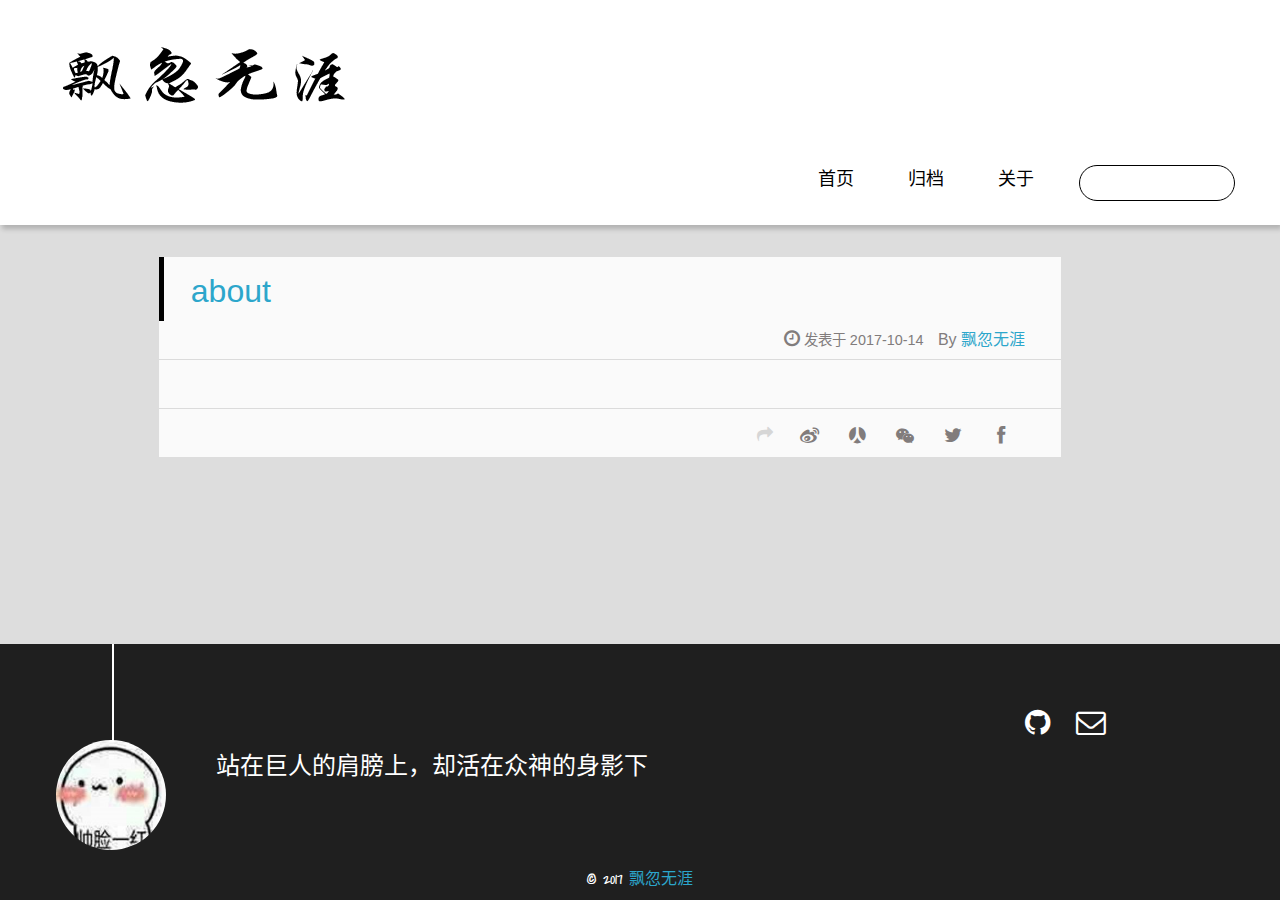
==== about/index.html @ 58c4c283 "Site updated: 2017-10-16 12:42:29" ====
<!DOCTYPE HTML>
<html lang="zh-CN">
<head>
  <meta charset="UTF-8">
  
    <title>about | 飘忽无涯</title>
    <meta name="viewport" content="width=device-width, initial-scale=1,user-scalable=no">
    
    <meta name="author" content="飘忽无涯">
    

    
    <meta property="og:type" content="website">
<meta property="og:title" content="about">
<meta property="og:url" content="http://yoursite.com/about/index.html">
<meta property="og:site_name" content="飘忽无涯">
<meta property="og:locale" content="zh-CN">
<meta property="og:updated_time" content="2017-10-15T15:30:48.104Z">
<meta name="twitter:card" content="summary">
<meta name="twitter:title" content="about">

    
    <link rel="alternative" href="/atom.xml" title="飘忽无涯" type="application/atom+xml">
    
    
    <link rel="icon" href="/img/favicon.ico">
    
    
    <link rel="apple-touch-icon" href="/img/jacman.jpg">
    <link rel="apple-touch-icon-precomposed" href="/img/jacman.jpg">
    
    <link rel="stylesheet" href="/css/style.css">
</head>

      <body>
        <header>
          
<div>
		
			<!-- <div id="imglogo">
				<a href="/"><img src="/img/logo.png" alt="飘忽无涯" title="飘忽无涯"/></a>
			</div> -->
			
			<div id="textlogo">
				<!-- <h1 class="site-name"><a href="/" title="飘忽无涯">飘忽无涯</a></h1> -->
				<a href="/"><img src="/img/logo.png" alt="飘忽无涯" title="飘忽无涯"/></a>
				<h2 class="blog-motto"></h2>
			</div>
			<div class="navbar"><a class="navbutton navmobile" href="#" title="菜单">
			</a></div>
			<nav class="animated">
				<ul>
					<ul>
					 
						<li><a href="/">首页</a></li>
					
						<li><a href="/archives">归档</a></li>
					
						<li><a href="/about">关于</a></li>
					
					<li>
 					
					<form class="search" action="//google.com/search" method="get" accept-charset="utf-8">
						<label>Search</label>
						<input type="search" id="search" name="q" autocomplete="off" maxlength="20" placeholder="搜索" />
						<input type="hidden" name="q" value="site:yoursite.com">
					</form>
					
					</li>
				</ul>
			</nav>
</div>
        </header>
        <div id="container">
          <div id="main" class="page" itemscope itemprop="blogPost">
  
	<article itemprop="articleBody">
		<header class="article-info clearfix">
  <h1 itemprop="name">
    
      <a href="/about/index.html" title="about" itemprop="url">about</a>
  </h1>
  <p class="article-author">By
       
		<a href="/about" title="飘忽无涯" target="_blank" itemprop="author">飘忽无涯</a>
		
  <p class="article-time">
    <time datetime="2017-10-14T06:10:35.000Z" itemprop="datePublished"> 发表于 2017-10-14</time>
    
  </p>
</header>
	<div class="article-content">
		
		
	</div>
		<footer class="article-footer clearfix">
<div class="article-catetags">


</div>



	<div class="article-share" id="share">
	
	  <div data-url="http://yoursite.com/about/index.html" data-title="about | 飘忽无涯" data-tsina="" class="share clearfix">
	  </div>
	
	</div>


</footer>


	</article>
	
	


</div> 
        </div>
        <footer><div id="footer" >
	
	<div class="line">
		<span></span>
		<div class="author"></div>
	</div>
	
	
	<section class="info">
		<p> 站在巨人的肩膀上，却活在众神的身影下 <br/>
			</p>
	</section>
	 
	<div class="social-font" class="clearfix">
		
		
		<a href="https://github.com/vorzon" target="_blank" class="icon-github" title="github"></a>
		
		
		
		
		
		
		
		
		
		<a href="mailto:phwy1937@163.com" target="_blank" class="icon-email" title="Email Me"></a>
		
	</div>
			
		

		<p class="copyright">
		 © 2017
		
		<a href="/about" target="_blank" title="飘忽无涯">飘忽无涯</a>
		

		</p>
</div>
</footer>
        <script src="/js/jquery-2.0.3.min.js"></script>
<script src="/js/jquery.imagesloaded.min.js"></script>
<script src="/js/gallery.js"></script>
<script src="/js/jquery.qrcode-0.12.0.min.js"></script>

<script type="text/javascript">
$(document).ready(function(){ 
  $('.navbar').click(function(){
    $('header nav').toggleClass('shownav');
  });
  var myWidth = 0;
  function getSize(){
    if( typeof( window.innerWidth ) == 'number' ) {
      myWidth = window.innerWidth;
    } else if( document.documentElement && document.documentElement.clientWidth) {
      myWidth = document.documentElement.clientWidth;
    };
  };
  var m = $('#main'),
      a = $('#asidepart'),
      c = $('.closeaside'),
      o = $('.openaside');
  c.click(function(){
    a.addClass('fadeOut').css('display', 'none');
    o.css('display', 'block').addClass('fadeIn');
    m.addClass('moveMain');
  });
  o.click(function(){
    o.css('display', 'none').removeClass('beforeFadeIn');
    a.css('display', 'block').removeClass('fadeOut').addClass('fadeIn');      
    m.removeClass('moveMain');
  });
  $(window).scroll(function(){
    o.css("top",Math.max(80,260-$(this).scrollTop()));
  });
  
  $(window).resize(function(){
    getSize(); 
    if (myWidth >= 1024) {
      $('header nav').removeClass('shownav');
    }else{
      m.removeClass('moveMain');
      a.css('display', 'block').removeClass('fadeOut');
      o.css('display', 'none');
        
    }
  });
});
</script>


<script type="text/javascript">
$(document).ready(function(){ 
  var $this = $('.share'),
      url = $this.attr('data-url'),
      encodedUrl = encodeURIComponent(url),
      title = $this.attr('data-title'),
      tsina = $this.attr('data-tsina'),
      description = $this.attr('description');
  var html = [
  '<div class="hoverqrcode clearfix"></div>',
  '<a class="overlay" id="qrcode"></a>',
  '<a href="https://www.facebook.com/sharer.php?u=' + encodedUrl + '" class="article-share-facebook" target="_blank" title="Facebook"></a>',
  '<a href="https://twitter.com/intent/tweet?url=' + encodedUrl + '" class="article-share-twitter" target="_blank" title="Twitter"></a>',
  '<a href="#qrcode" class="article-share-qrcode" title="微信"></a>',
  '<a href="http://widget.renren.com/dialog/share?resourceUrl=' + encodedUrl + '&srcUrl=' + encodedUrl + '&title=' + title +'" class="article-share-renren" target="_blank" title="人人"></a>',
  '<a href="http://service.weibo.com/share/share.php?title='+title+'&url='+encodedUrl +'&ralateUid='+ tsina +'&searchPic=true&style=number' +'" class="article-share-weibo" target="_blank" title="微博"></a>',
  '<span title="Share to"></span>'
  ].join('');
  $this.append(html);

  $('.hoverqrcode').hide();

  var myWidth = 0;
  function updatehoverqrcode(){
    if( typeof( window.innerWidth ) == 'number' ) {
      myWidth = window.innerWidth;
    } else if( document.documentElement && document.documentElement.clientWidth) {
      myWidth = document.documentElement.clientWidth;
    };
    var qrsize = myWidth > 1024 ? 200:100;
    var options = {render: 'image', size: qrsize, fill: '#2ca6cb', text: url, radius: 0.5, quiet: 1};
    var p = $('.article-share-qrcode').position();
    $('.hoverqrcode').empty().css('width', qrsize).css('height', qrsize)
                          .css('left', p.left-qrsize/2+20).css('top', p.top-qrsize-10)
                          .qrcode(options);
  };
  $(window).resize(function(){
    $('.hoverqrcode').hide();
  });
  $('.article-share-qrcode').click(function(){
    updatehoverqrcode();
    $('.hoverqrcode').toggle();
  });
  $('.article-share-qrcode').hover(function(){}, function(){
      $('.hoverqrcode').hide();
  });
});   
</script>









<link rel="stylesheet" href="/fancybox/jquery.fancybox.css" media="screen" type="text/css">
<script src="/fancybox/jquery.fancybox.pack.js"></script>
<script type="text/javascript">
$(document).ready(function(){ 
  $('.article-content').each(function(i){
    $(this).find('img').each(function(){
      if ($(this).parent().hasClass('fancybox')) return;
      var alt = this.alt;
      if (alt) $(this).after('<span class="caption">' + alt + '</span>');
      $(this).wrap('<a href="' + this.src + '" title="' + alt + '" class="fancybox"></a>');
    });
    $(this).find('.fancybox').each(function(){
      $(this).attr('rel', 'article' + i);
    });
  });
  if($.fancybox){
    $('.fancybox').fancybox();
  }
}); 
</script>



<!-- Analytics Begin -->

<script type="text/javascript">
(function(i,s,o,g,r,a,m){i['GoogleAnalyticsObject']=r;i[r]=i[r]||function(){
  (i[r].q=i[r].q||[]).push(arguments)},i[r].l=1*new Date();a=s.createElement(o),
  m=s.getElementsByTagName(o)[0];a.async=1;a.src=g;m.parentNode.insertBefore(a,m)
})(window,document,'script','//www.google-analytics.com/analytics.js','ga');
ga('create', 'UA-102355731-2', 'vorzon.github.io'); 
ga('send', 'pageview');
</script>



<script>
var _hmt = _hmt || [];
(function() {
  var hm = document.createElement("script");
  hm.src = "//hm.baidu.com/hm.js?";
  var s = document.getElementsByTagName("script")[0]; 
  s.parentNode.insertBefore(hm, s);
})();
</script>



<!-- Analytics End -->

<!-- Totop Begin -->

	<div id="totop">
	<a title="返回顶部"><img src="/img/scrollup.png"/></a>
	</div>
	<script src="/js/totop.js"></script>

<!-- Totop End -->

<!-- MathJax Begin -->
<!-- mathjax config similar to math.stackexchange -->


<!-- MathJax End -->

<!-- Tiny_search Begin -->

<!-- Tiny_search End -->

      </body>
     </html>
---- css/style.css ----
html,
body,
div,
span,
applet,
object,
iframe,
h1,
h2,
h3,
h4,
h5,
h6,
p,
blockquote,
pre,
a,
abbr,
acronym,
address,
big,
cite,
code,
del,
dfn,
em,
img,
ins,
kbd,
q,
s,
samp,
small,
strike,
strong,
sub,
sup,
tt,
var,
dl,
dt,
dd,
ol,
ul,
li,
fieldset,
form,
label,
legend,
table,
caption,
tbody,
tfoot,
thead,
tr,
th,
td {
  margin: 0;
  padding: 0;
  border: 0;
  outline: 0;
  font-weight: inherit;
  font-style: inherit;
  font-family: inherit;
  font-size: 100%;
  vertical-align: baseline;
}
body {
  line-height: 1;
  color: #000;
  background: #fff;
}
ol,
ul {
  list-style: none;
}
table {
  border-collapse: separate;
  border-spacing: 0;
  vertical-align: middle;
}
caption,
th,
td {
  text-align: left;
  font-weight: normal;
  vertical-align: middle;
}
a img {
  border: none;
}
/* custom Font*/
@font-face {
  font-family: "covered_by_your_graceregular";
  font-weight: normal;
  font-style: normal;
  src: url("../font/coveredbyyourgrace-webfont.eot");
  src: url("../font/coveredbyyourgrace-webfont.eot?#iefix") format('embedded-opentype'), url("../font/coveredbyyourgrace-webfont.svg#covered_by_your_graceregular") format('svg'), url("../font/coveredbyyourgrace-webfont.woff") format('woff'), url("../font/coveredbyyourgrace-webfont.ttf") format('truetype');
}
/* icon Font */
@font-face {
  font-family: "FontAwesome";
  font-style: normal;
  font-weight: normal;
  src: url("../font/fontawesome-webfont.eot?v=#4.0.3");
  src: url("../font/fontawesome-webfont.eot?#iefix&v=#4.0.3") format("embedded-opentype"), url("../font/fontawesome-webfont.woff?v=#4.0.3") format("woff"), url("../font/fontawesome-webfont.ttf?v=#4.0.3") format("truetype"), url("../font/fontawesome-webfont.svg#fontawesomeregular?v=#4.0.3") format("svg");
}
@font-face {
  font-family: "fontdiao";
  font-weight: normal;
  font-style: normal;
  src: url("../font/fontdiao.eot");
  src: url("../font/fontdiao.eot?#iefix") format('embedded-opentype'), url("../font/fontdiao.svg#fontdiao") format('svg'), url("../font/fontdiao.woff") format('woff'), url("../font/fontdiao.ttf") format('truetype');
}
/* Public style */
* {
  -webkit-margin-before: 0;
  -webkit-margin-after: 0;
}
body {
  background: #ddd;
  font-family: "Helvetica Neue", "Helvetica", "Microsoft YaHei", "WenQuanYi Micro Hei", Arial, sans-serif;
  font-size: 100%;
  color: #817c7c;
  line-height: 1.5;
  min-height: 100vh;
  display: -webkit-flex;
  display: -webkit-box;
  display: -moz-box;
  display: -webkit-flex;
  display: -ms-flexbox;
  display: box;
  display: flex;
  -webkit-flex-direction: column;
  -webkit-box-orient: vertical;
  -moz-box-orient: vertical;
  -o-box-orient: vertical;
  -webkit-flex-direction: column;
  -ms-flex-direction: column;
  flex-direction: column;
}
iframe {
  margin-top: 10px;
}
small {
  font-size: 80%;
}
sub,
sup {
  font-size: 75%;
  line-height: 0;
  position: relative;
  vertical-align: baseline;
}
sup {
  top: -0.5em;
  padding-left: 0.3em;
}
sub {
  bottom: -0.25em;
}
a {
  text-decoration: none;
  color: #817c7c;
}
a:hover,
a:focus {
  outline: 0;
  text-decoration: none;
  -webkit-transition: color 0.25s, background 0.5s;
  -moz-transition: color 0.25s, background 0.5s;
  -o-transition: color 0.25s, background 0.5s;
  -ms-transition: color 0.25s, background 0.5s;
  transition: color 0.25s, background 0.5s;
}
a:hover:before {
  -webkit-transition: color 0.25s, background 0.5s;
  -moz-transition: color 0.25s, background 0.5s;
  -o-transition: color 0.25s, background 0.5s;
  -ms-transition: color 0.25s, background 0.5s;
  transition: color 0.25s, background 0.5s;
}
input:focus {
  outline: none;
}
input,
button {
  margin: 0;
  padding: 0;
}
input::-moz-focus-inner,
button::-moz-focus-inner {
  border: 0;
  padding: 0;
}
h1 {
  font-size: 1.5em;
}
.fa {
  display: inline-block;
  font-family: FontAwesome;
  font-style: normal;
  font-weight: normal;
  line-height: 1;
  -webkit-font-smoothing: antialiased;
  -moz-osx-font-smoothing: grayscale;
}
.clearfix {
  zoom: 1;
}
.clearfix:before,
.clearfix:after {
  content: "";
  display: table;
}
.clearfix:after {
  clear: both;
}
::-webkit-input-placeholder {
  color: #fff;
  padding: 2px 0 0 4px;
}
::-moz-placeholder {
  color: #fff;
  padding: 2px 0 0 4px;
}
:-ms-input-placeholder {
  color: #fff;
  padding: 2px 0 0 4px;
}
::-webkit-input-placeholder::before {
  font-family: "FontAwesome";
  -webkit-font-smoothing: antialiased;
  -moz-osx-font-smoothing: grayscale;
  content: "\f002";
  padding-right: 4px;
}
::-moz-placeholder:before {
  font-family: "FontAwesome";
  -webkit-font-smoothing: antialiased;
  -moz-osx-font-smoothing: grayscale;
  content: "\f002";
  padding-right: 4px;
}
:-ms-input-placeholder::before {
  font-family: "FontAwesome";
  -webkit-font-smoothing: antialiased;
  -moz-osx-font-smoothing: grayscale;
  content: "\f002";
  padding-right: 4px;
}
input[type="search"]::-webkit-search-cancel-button,
input[type="search"]::-webkit-search-decoration {
  -webkit-appearance: none;
}
::-webkit-search-cancel-button:after {
  font-family: "FontAwesome";
  -webkit-font-smoothing: antialiased;
  -moz-osx-font-smoothing: grayscale;
  content: '\f00d';
  color: #fff;
  padding-right: 4px;
}
/* css3 animate */
.animated {
  -webkit-animation-fill-mode: both;
  -moz-animation-fill-mode: both;
  -o-animation-fill-mode: both;
  -ms-animation-fill-mode: both;
  animation-fill-mode: both;
  -webkit-animation-duration: 1s;
  -moz-animation-duration: 1s;
  -o-animation-duration: 1s;
  -ms-animation-duration: 1s;
  animation-duration: 1s;
}
@-webkit-keyframes fadeIn {
  0% {
    opacity: 0;
    -ms-filter: "progid:DXImageTransform.Microsoft.Alpha(Opacity=0)";
    filter: alpha(opacity=0);
  }
  100% {
    opacity: 1;
    -ms-filter: none;
    filter: none;
  }
}
.fadeIn {
  -webkit-animation-name: fadeIn;
  -moz-animation-name: fadeIn;
  -o-animation-name: fadeIn;
  -ms-animation-name: fadeIn;
  animation-name: fadeIn;
}
.fadeOut {
  -webkit-animation-name: fadeOut;
  -moz-animation-name: fadeOut;
  -o-animation-name: fadeOut;
  -ms-animation-name: fadeOut;
  animation-name: fadeOut;
}
@-moz-keyframes fadeInDown {
  0% {
    opacity: 0;
    -ms-filter: "progid:DXImageTransform.Microsoft.Alpha(Opacity=0)";
    filter: alpha(opacity=0);
    -webkit-transform: translateY(-20px);
    -moz-transform: translateY(-20px);
    -o-transform: translateY(-20px);
    -ms-transform: translateY(-20px);
    transform: translateY(-20px);
  }
  100% {
    opacity: 1;
    -ms-filter: none;
    filter: none;
    -webkit-transform: translateY(0);
    -moz-transform: translateY(0);
    -o-transform: translateY(0);
    -ms-transform: translateY(0);
    transform: translateY(0);
  }
}
@-webkit-keyframes fadeInDown {
  0% {
    opacity: 0;
    -ms-filter: "progid:DXImageTransform.Microsoft.Alpha(Opacity=0)";
    filter: alpha(opacity=0);
    -webkit-transform: translateY(-20px);
    -moz-transform: translateY(-20px);
    -o-transform: translateY(-20px);
    -ms-transform: translateY(-20px);
    transform: translateY(-20px);
  }
  100% {
    opacity: 1;
    -ms-filter: none;
    filter: none;
    -webkit-transform: translateY(0);
    -moz-transform: translateY(0);
    -o-transform: translateY(0);
    -ms-transform: translateY(0);
    transform: translateY(0);
  }
}
@-o-keyframes fadeInDown {
  0% {
    opacity: 0;
    -ms-filter: "progid:DXImageTransform.Microsoft.Alpha(Opacity=0)";
    filter: alpha(opacity=0);
    -webkit-transform: translateY(-20px);
    -moz-transform: translateY(-20px);
    -o-transform: translateY(-20px);
    -ms-transform: translateY(-20px);
    transform: translateY(-20px);
  }
  100% {
    opacity: 1;
    -ms-filter: none;
    filter: none;
    -webkit-transform: translateY(0);
    -moz-transform: translateY(0);
    -o-transform: translateY(0);
    -ms-transform: translateY(0);
    transform: translateY(0);
  }
}
@keyframes fadeInDown {
  0% {
    opacity: 0;
    -ms-filter: "progid:DXImageTransform.Microsoft.Alpha(Opacity=0)";
    filter: alpha(opacity=0);
    -webkit-transform: translateY(-20px);
    -moz-transform: translateY(-20px);
    -o-transform: translateY(-20px);
    -ms-transform: translateY(-20px);
    transform: translateY(-20px);
  }
  100% {
    opacity: 1;
    -ms-filter: none;
    filter: none;
    -webkit-transform: translateY(0);
    -moz-transform: translateY(0);
    -o-transform: translateY(0);
    -ms-transform: translateY(0);
    transform: translateY(0);
  }
}
body >header {
  width: 100%;
  -webkit-box-shadow: 2px 4px 5px rgba(3,3,3,0.2);
  box-shadow: 2px 4px 5px rgba(3,3,3,0.2);
  background: url("../") center #fff;
  color: #000;
  padding: 1em 0 0.8em;
}
@media only screen and (min-width: 1024px) {
  body >header {
    padding: 1.8em 0 1.5em;
  }
}
body >header >div {
  width: 95%;
  margin: 0 auto;
  position: relative;
  overflow: hidden;
}
@media only screen and (min-width: 1024px) {
  body >header >div {
    width: 93%;
  }
}
body >header a {
  display: block;
  color: #000;
}
#imglogo {
  float: left;
  width: 4em;
  height: 4em;
}
@media only screen and (min-width: 768px) {
  #imglogo {
    width: 5em;
  }
}
@media only screen and (min-width: 1024px) {
  #imglogo {
    width: 5.5em;
  }
}
#imglogo img {
  width: 17em;
}
@media only screen and (min-width: 768px) {
  #imglogo img {
    width: 18em;
  }
}
@media only screen and (min-width: 1024px) {
  #imglogo img {
    width: 18.5em;
  }
}
#textlogo {
  float: left;
  width: 75%;
  margin-left: 0.5em;
}
#textlogo h1.site-name {
  width: 86%;
  font-family: "covered_by_your_graceregular";
  font-size: 200%;
  line-height: 1.5;
  -webkit-font-smoothing: antialiased;
  -moz-osx-font-smoothing: grayscale;
}
@media only screen and (min-width: 768px) {
  #textlogo h1.site-name {
    font-size: 240%;
  }
}
@media only screen and (min-width: 1024px) {
  #textlogo h1.site-name {
    font-size: 280%;
  }
}
#textlogo h2.blog-motto {
  font-size: 0.7em;
  font-weight: normal;
}
@media only screen and (min-width: 768px) {
  #textlogo h2.blog-motto {
    font-size: 100%;
  }
}
@media only screen and (min-width: 1024px) {
  #textlogo h2.blog-motto {
    font-size: 110%;
  }
}
.navbar {
  position: absolute;
  width: 2em;
  right: 0em;
  top: 1em;
  padding: 0.5em;
}
@media only screen and (min-width: 1024px) {
  .navbar {
    display: none;
  }
}
.navbutton::before {
  font-family: "FontAwesome";
  -webkit-font-smoothing: antialiased;
  -moz-osx-font-smoothing: grayscale;
  content: "\f0c9";
}
.navmobile::before {
  padding-left: 1em;
}
header nav {
  float: left;
  width: 100%;
  font-size: 112.5%;
  padding-top: 0.5em;
  max-height: 0.01em;
  -webkit-transition: max-height 1s ease-out;
  -moz-transition: max-height 1s ease-out;
  -o-transition: max-height 1s ease-out;
  -ms-transition: max-height 1s ease-out;
  transition: max-height 1s ease-out;
}
@media only screen and (min-width: 568px) {
  header nav {
    width: 50%;
  }
}
@media only screen and (min-width: 1024px) {
  header nav {
    float: right;
    width: auto;
    margin-top: 1em;
    max-height: none;
  }
}
@media only screen and (min-width: 1024px) {
  header nav ul {
    float: right;
  }
}
@media only screen and (min-width: 1024px) {
  header nav ul li {
    float: left;
  }
}
header nav ul li a {
  padding: 0.7em 0 0.7em 1em;
}
@media only screen and (min-width: 1024px) {
  header nav ul li a {
    padding: 0.2em 1.5em;
  }
}
header nav ul li a:hover {
  color: #2edfa3;
}
.shownav {
  max-height: 40em;
}
.search {
  padding: 0.1em 0 0 1em;
}
.search input {
  -webkit-appearance: textfield;
  font-size: 0.87em;
  line-height: 2.2;
  border: 1px solid #000;
  color: #000;
  background: transparent;
  width: 80%;
  padding-left: 0.5em;
  border-radius: 2em;
}
@media only screen and (min-width: 1024px) {
  .search input {
    width: 10em;
    -webkit-transition: 0.5s width;
    -moz-transition: 0.5s width;
    -o-transition: 0.5s width;
    -ms-transition: 0.5s width;
    transition: 0.5s width;
  }
  .search input:focus {
    width: 15em;
  }
}
.search label {
  display: none;
}
/* index layout */
#container {
  -webkit-flex: 1;
  width: 95%;
  margin: 0 auto;
  overflow: hidden;
}
@media only screen and (min-width: 768px) {
  #container {
    width: 96%;
  }
}
@media only screen and (min-width: 1024px) {
  #container {
    width: 94%;
  }
}
@media only screen and (min-width: 1560px) {
  #container {
    width: 82%;
  }
}
#main {
  margin: 1em 0 0;
  line-height: 1.8;
}
@media only screen and (min-width: 1024px) {
  #main {
    margin: 2em 0 0;
    width: 75%;
    float: left;
    -webkit-transition: margin 0.5s ease-out;
    -moz-transition: margin 0.5s ease-out;
    -o-transition: margin 0.5s ease-out;
    -ms-transition: margin 0.5s ease-out;
    transition: margin 0.5s ease-out;
  }
}
#main section.post {
  background: #fafafa;
  margin-bottom: 0.125em;
}
#main section.post a {
  display: block;
  border-left: 0.5em solid #ccc;
  -webkit-transition: border-left 0.45s;
  -moz-transition: border-left 0.45s;
  -o-transition: border-left 0.45s;
  -ms-transition: border-left 0.45s;
  transition: border-left 0.45s;
  padding: 0.5em;
}
@media only screen and (min-width: 768px) {
  #main section.post a {
    padding: 1em;
  }
}
#main section.post a:hover {
  border-left: 0.5em solid #000;
}
#main section.post a h1 {
  color: #2ca6cb;
  line-height: 2;
}
#main section.post a p {
  color: #817c7c;
}
#main section.post a time {
  color: #817c7c;
  display: block;
  margin: 0.5em 0;
  font-size: 0.9em;
}
#main article.post-expand {
  background: #fafafa;
  margin-bottom: 3.5em;
}
#main article.post-expand .img-logo {
  max-width: 180px;
  max-height: 96px;
  display: block !important;
  margin-right: 0.7em;
  margin-left: 0.7em;
  padding: 0;
  float: right;
  clear: right;
}
#main article.post-expand .img-topic {
  max-width: 300px;
  max-height: 1800px;
  display: block !important;
  margin-left: 0.7em;
  margin-right: 0.7em;
  padding: 0;
  float: right;
  clear: right;
}
#main article.post-expand .article-more-link a {
  display: inline-block;
  float: right;
  line-height: 1em;
  padding: 12px 15px;
  border-radius: 25px;
  background: #ddd;
  color: #817c7c;
  text-decoration: none;
}
#main article.post-expand .article-more-link a:hover {
  background: #000;
  color: #fff;
  text-decoration: none;
}
#archive-page section.post a {
  font-size: 0.9em;
  padding: 0.5em !important;
}
@media only screen and (min-width: 768px) {
  #archive-page section.post a time {
    padding-left: 1em;
  }
}
.moveMain {
  margin-left: 10% !important;
}
.unexpand .prev {
  border-left: 0.5em solid #ccc;
}
.unexpand .prev:hover {
  border-left: 0.5em solid #000;
}
#page-nav {
  background: #fafafa;
  text-align: center;
  overflow: hidden;
}
#page-nav a {
  display: inline-block;
  padding: 0.5em 1em;
}
#page-nav a {
  color: #2ca6cb;
}
#page-nav a:hover {
  background: #ccc;
  color: #000;
}
#page-nav .prev {
  float: left;
  -webkit-transition: border-left 0.5s;
  -moz-transition: border-left 0.5s;
  -o-transition: border-left 0.5s;
  -ms-transition: border-left 0.5s;
  transition: border-left 0.5s;
}
#page-nav .prev span:before {
  font-family: "FontAwesome";
  -webkit-font-smoothing: antialiased;
  -moz-osx-font-smoothing: grayscale;
  content: "\f053";
  padding-right: 0.5em;
}
#page-nav .next {
  float: right;
}
#page-nav .next span:before {
  font-family: "FontAwesome";
  -webkit-font-smoothing: antialiased;
  -moz-osx-font-smoothing: grayscale;
  content: "\f054";
  padding-left: 0.5em;
}
#page-nav .page-number {
  display: none;
  padding: 0.5em 1em;
}
@media only screen and (min-width: 768px) {
  #page-nav .page-number {
    display: inline-block;
  }
}
#page-nav .current {
  color: #b8b8b8;
  font-weight: bold;
}
#page-nav .space {
  color: #2ca6cb;
}
/* page layout */
@media only screen and (min-width: 1024px) {
  .page {
    margin-left: 10% !important;
  }
}
/* archive layout */
.category-icon:before,
.tag-icon:before,
.archive-icon:before {
  font-family: "FontAwesome";
  -webkit-font-smoothing: antialiased;
  -moz-osx-font-smoothing: grayscale;
  color: #ccc;
  font-size: 100%;
  padding-right: 0.3em;
}
.category-icon:before {
  content: "\f07b";
}
.tag-icon:before {
  content: "\f02c";
}
.archive-icon:before {
  content: "\f187";
}
.archive-title {
  margin: 1em 0;
  padding: 2em;
  background: #fafafa;
  border-left: 0.5em solid #ccc;
}
@media only screen and (min-width: 1024px) {
  .archive-title {
    margin: 2em 0;
    width: 18.5%;
    padding-left: 0.5%;
    float: left;
  }
}
.archive-title h2 {
  width: 90%;
  color: #2ca6cb;
  font-size: 120%;
}
.archive-title a {
  color: #2ca6cb;
  -webkit-transition: color 0.5s;
  -moz-transition: color 0.5s;
  -o-transition: color 0.5s;
  -ms-transition: color 0.5s;
  transition: color 0.5s;
}
.archive-title a:hover {
  color: #000;
  -webkit-transition: color 0.5s;
  -moz-transition: color 0.5s;
  -o-transition: color 0.5s;
  -ms-transition: color 0.5s;
  transition: color 0.5s;
}
.current {
  color: #ea6753 !important;
}
@media only screen and (min-width: 768px) {
  .archive-part {
    min-height: 200px;
  }
}
@media only screen and (min-width: 1024px) {
  .archive-part {
    float: right;
    margin-left: 2% !important;
  }
}
.archive-part section.post {
  width: 100%;
}
.archive-part section.post time {
  font-size: 1.1em !important;
  float: left;
}
@media only screen and (max-width: 568px) {
  .archive-part section.post time {
    width: 100%;
  }
}
@media only screen and (min-width: 568px) {
  .archive-part section.post time {
    width: 20%;
  }
}
@media only screen and (min-width: 768px) {
  .archive-nav {
    width: 100%;
    float: left;
    margin-top: 1em;
  }
}
/* tags&categories layout */
.all-list-box {
  min-height: 400px;
}
.post,
.page,
.link,
.photo {
  background: #fafafa;
}
.post a,
.page a,
.link a,
.photo a {
  color: #2ca6cb;
}
.post a:hover,
.page a:hover,
.link a:hover,
.photo a:hover {
  color: #ea6753;
}
@media only screen and (min-width: 768px) {
  article header.article-info {
    border-bottom: 1px solid #dbdbdb;
  }
}
article header.article-info >h1 {
  padding: 0.2em 3%;
  font-size: 170%;
  line-height: 1.5;
  word-wrap: break-word;
  word-break: normal;
  -webkit-font-smoothing: antialiased;
  -moz-osx-font-smoothing: grayscale;
  border-left: 5px solid #000;
}
@media only screen and (min-width: 1024px) {
  article header.article-info >h1 {
    font-size: 200%;
    padding-top: 0.3em;
  }
}
article header.article-info >p.article-author {
  padding: 0.3em 4% 0.3em 0;
  text-align: right;
  border-bottom: 1px solid #dbdbdb;
}
@media only screen and (min-width: 768px) {
  article header.article-info >p.article-author {
    float: right;
    border-bottom: none;
  }
}
article header.article-info >p.article-time {
  padding-top: 0.5em;
  font-size: 0.8em;
  text-align: center;
  margin-bottom: -2.7em;
}
@media only screen and (min-width: 768px) {
  article header.article-info >p.article-time {
    float: right;
    margin-right: 1em;
    padding-top: 0.1em;
    font-size: 0.9em;
  }
}
article header.article-info >p.article-time:before {
  font-family: "FontAwesome";
  font-size: 130%;
  content: "\f017";
  -webkit-font-smoothing: antialiased;
  -moz-osx-font-smoothing: grayscale;
}
article .article-content {
  padding: 1.5em 4%;
  color: #413f3f;
  font-size: 100%;
}
article .article-content:before,
article .article-content:after {
  content: "";
  display: block;
  clear: both;
}
article .article-content .kb {
  padding: 0.1em 0.6em;
  border: 1px solid #ccc;
  background-color: code-color;
  color: #8f8f8f;
  -webkit-box-shadow: 0 1px 0 rgba(0,0,0,0.2), 0 0 0 2px #fff inset;
  box-shadow: 0 1px 0 rgba(0,0,0,0.2), 0 0 0 2px #fff inset;
  border-radius: 3px;
  display: inline-block;
  margin: 0 0.1em;
  text-shadow: 0 1px 0 #fff;
  line-height: 1.5;
  white-space: nowrap;
}
article .article-content h1,
article .article-content h2 {
  font-size: 180%;
  line-height: 1.2em;
  padding-bottom: 0.3em;
  margin-top: 1.5em;
  border-bottom: 2px solid #dbdbdb;
}
article .article-content h3 {
  font-size: 140%;
  line-height: 1em;
  margin-top: 1.3em;
}
article .article-content h4,
article .article-content h5,
article .article-content h6 {
  font-size: 140%;
}
article .article-content h1,
article .article-content h2,
article .article-content h3,
article .article-content h4,
article .article-content h5,
article .article-content h6 {
  color: #333;
  -webkit-font-smoothing: antialiased;
  -moz-osx-font-smoothing: grayscale;
}
article .article-content h1 >code,
article .article-content h2 >code,
article .article-content h3 >code,
article .article-content h4 >code,
article .article-content h5 >code,
article .article-content h6 >code {
  color: #a3a3a3;
}
article .article-content hr {
  border: 1px solid #dbdbdb;
}
article .article-content strong {
  font-weight: bold;
}
article .article-content em {
  font-style: italic;
}
article .article-content acronym,
article .article-content abbr {
  border-bottom: 1px dotted;
}
article .article-content blockquote {
  border-left: 0.2em solid #000;
  margin: 0.65em 0 0.65em 1%;
  padding-left: 1%;
  line-height: 1.5;
  font-size: 100%;
  color: #808080;
}
article .article-content blockquote footer {
  background: #fafafa;
  padding: 0;
  margin: 0;
  font-size: 80%;
  line-height: 1em;
}
article .article-content blockquote cite {
  font-style: italic;
  padding-left: 0.5em;
}
article .article-content ul,
article .article-content ol {
  padding-left: 1.5em;
  font-size: 100%;
  padding-top: 0.7em;
}
@media only screen and (min-width: 768px) {
  article .article-content ul,
  article .article-content ol {
    padding-left: 1.5em;
  }
}
article .article-content ul li {
  list-style: disc;
  text-align: match-parent;
}
article .article-content ol li {
  list-style-type: decimal;
}
article .article-content dl dt {
  font-weight: blod;
}
article .article-content ul li>code,
article .article-content ol li>code,
article .article-content p code,
article .article-content strong code,
article .article-content em code,
article .article-content table th>code,
article .article-content table td>code {
  font-family: Monaco, Menlo, Consolas, Courier New, monospace;
  background: #eee;
  color: #d14;
  border: 1px solid #d6d6d6;
  padding: 0 5px;
  margin: 0 2px;
  font-size: 90%;
  white-space: nowrap;
  text-shadow: 0 1px #fff;
  -webkit-border-radius: 0.25em;
  border-radius: 0.25em;
}
article .article-content p {
  line-height: 1.5;
  margin-top: 0.7em;
}
@media only screen and (min-width: 1024px) {
  article .article-content p {
    margin-top: 1em;
  }
}
article .article-content img,
article .article-content video,
article .article-content figure img {
  max-width: 100%;
  height: auto;
  vertical-align: middle;
  padding-top: 0.5em;
}
@media only screen and (min-width: 1024px) {
  article .article-content img,
  article .article-content video,
  article .article-content figure img {
    padding-top: 0.7em;
  }
}
article .article-content .img-topic,
article .article-content .img-logo {
  display: none;
}
article .article-content .img-center {
  display: block;
  margin: auto;
}
article .article-content .img-shadow {
  -webkit-box-shadow: 0 0 2px 3px #ddd;
  box-shadow: 0 0 2px 3px #ddd;
}
article .article-content figcaption,
article .article-content .caption {
  display: block;
  margin-top: 0.3em;
  color: #808080;
  position: relative;
  font-size: 0.9em;
  padding-left: 1.3em;
}
article .article-content figcaption:before,
article .article-content .caption:before {
  content: '\f040';
  position: absolute;
  font: 0.9em "FontAwesome";
  position: absolute;
  left: 0;
  top: 0.3em;
}
article .article-content .video-container {
  position: relative;
  padding-top: 56%;
  height: 0;
  overflow: hidden;
}
article .article-content .video-container iframe,
article .article-content .video-container object,
article .article-content .video-container embed {
  position: absolute;
  top: 0;
  left: 0;
  width: 100%;
  height: 100%;
  margin-top: 0;
}
article .article-content table {
  max-width: 100%;
  border-collapse: collapse;
  border-spacing: 0;
  margin-top: 1em;
}
article .article-content table th {
  font-weight: bold;
  border-bottom: 2px solid #dbdbdb;
  padding: 0.5em;
  line-height: 1.3em;
}
article .article-content table td {
  border-bottom: 1px solid #dbdbdb;
  padding: 0.5em;
  line-height: 1.3em;
}
article .article-content .pullquote {
  text-align: left;
  width: 45%;
  margin: 0;
  border: none;
}
article .article-content .left {
  margin-left: 0.5em;
  margin-right: 1em;
  float: left;
}
article .article-content .right {
  margin-right: 0.5em;
  margin-left: 1em;
  float: right;
}
footer.article-footer {
  background: #fafafa;
  padding: 0 4%;
  margin: 0;
  border-top: 1px solid #dbdbdb;
}
.article-share {
  float: right;
  width: 100%;
}
@media only screen and (min-width: 568px) {
  .article-share {
    width: 60%;
  }
}
@media only screen and (min-width: 768px) {
  .article-share {
    width: 16.5em;
  }
}
.article-share .share-jiathis {
  padding: 0.5em 0;
  margin-top: 0.3em;
}
.share span {
  float: right;
  height: 3em;
  width: 1em;
  margin-right: 0.5em;
  position: relative;
  color: #d6d6d6;
}
.share span:before {
  font-family: "FontAwesome";
  content: "\f064";
  font-size: 1em;
  -webkit-font-smoothing: antialiased;
  -moz-osx-font-smoothing: grayscale;
  width: 1.5em;
  height: 1.5em;
  position: absolute;
  top: 50%;
  left: 50%;
  margin-top: -0.75em;
  margin-left: -0.75em;
}
.share a {
  float: right;
  width: 3em;
  height: 3em;
  display: block;
  position: relative;
}
.share a:before {
  font-size: 1.2em;
  font-family: "FontAwesome";
  text-align: center;
  color: #817c7c;
  -webkit-font-smoothing: antialiased;
  -moz-osx-font-smoothing: grayscale;
  width: 1.5em;
  height: 1.5em;
  position: absolute;
  top: 50%;
  left: 50%;
  margin-top: -0.75em;
  margin-left: -0.75em;
}
.share a:hover:before {
  color: #fff;
}
.article-share-twitter:before {
  content: "\f099";
}
.article-share-twitter:hover {
  background: #00aced;
  text-shadow: 0 1px #008abe;
}
.article-share-facebook:before {
  content: "\f09a";
}
.article-share-facebook:hover {
  background: #3b5998;
  text-shadow: 0 1px #2f477a;
}
.article-share-weibo:before {
  content: "\f18a";
}
.article-share-weibo:hover {
  background: #c64d3e;
  text-shadow: 0 1px #a13c2f;
}
.article-share-qrcode:before {
  font-family: "fontdiao" !important;
  content: "\f132";
}
.article-share-qrcode:hover {
  background: #49ae0f;
  text-shadow: 0 1px #3a8b0c;
}
.article-share-renren:before {
  content: "\f18b";
}
.article-share-renren:hover {
  background: #369;
  text-shadow: 0 1px #29527a;
}
.article-back-to-top:before {
  content: "\f062";
}
.article-back-to-top:hover {
  background: #762c54;
  text-shadow: 0 1px #5e2343;
}
.hoverqrcode {
  background: #fff;
  border: 3px solid #2ca6cb;
  border-radius: 10px;
  display: inline-block;
  position: absolute;
}
.overlay {
  display: none !important;
}
.comments-count {
  color: #d6d6d6;
  margin-top: 0.3em;
  padding: 0.5em 0;
  float: right;
}
.comments-count span:before {
  font-family: "FontAwesome";
  -webkit-font-smoothing: antialiased;
  -moz-osx-font-smoothing: grayscale;
  content: "\f075";
}
@media only screen and (max-width: 568px) {
  .comments-count {
    float: left;
  }
}
.comments-count-link {
  padding: 0.5em;
  margin: 0 0.3em;
}
.comments-count-link:hover {
  color: #fff !important;
  background: #2ca6cb;
}
.article-tags,
.article-categories {
  padding: 0.5em 0;
  float: left;
/**width 100%**/
}
@media only screen and (max-width: 568px) {
  .article-tags,
  .article-categories {
    margin-right: 1em !important;
  }
}
.article-tags {
  color: #d6d6d6;
}
@media only screen and (max-width: 568px) {
  .article-tags {
    margin-left: 0;
  }
}
.article-tags span {
  position: relative;
  float: left;
  width: 1em;
  height: 2em;
  margin-right: 0.5em;
}
.article-tags span:before {
  font-family: "FontAwesome";
  -webkit-font-smoothing: antialiased;
  -moz-osx-font-smoothing: grayscale;
  width: 1.2em;
  height: 1.2em;
  position: absolute;
  top: 50%;
  left: 50%;
  margin-top: -0.6em;
  margin-left: -0.6em;
  content: "\f02c";
}
.article-tags a {
  float: left;
  padding: 0 0.3em;
  margin: 0.3em;
  background: #e6e6e6;
}
.article-tags a:hover {
  color: #fff;
  background: #2ca6cb;
}
.article-categories {
  color: #d6d6d6;
  margin-top: 0.3em;
  margin-right: 3em;
}
.article-categories span:before {
  font-family: "FontAwesome";
  -webkit-font-smoothing: antialiased;
  -moz-osx-font-smoothing: grayscale;
  content: "\f07b";
}
.article-category-link {
  padding: 0.5em;
  margin: 0 0.3em;
}
.article-category-link:hover {
  color: #fff !important;
  background: #2ca6cb;
}
.article-nav {
  padding: 0 10%;
}
@media only screen and (min-width: 768px) {
  .article-nav {
    padding: 0 4%;
  }
}
.article-nav strong {
  font-size: 1em;
  font-weight: bold;
}
.article-nav a {
  display: block;
  overflow: hidden;
}
.article-nav .prev a:hover,
.article-nav .next a:hover {
  background: #2ca6cb;
  color: #fff;
}
.article-nav .prev {
  width: 100%;
  float: left;
}
.article-nav .prev strong {
  padding-left: 1.8em;
}
.article-nav .prev span:before {
  font-family: "FontAwesome";
  -webkit-font-smoothing: antialiased;
  -moz-osx-font-smoothing: grayscale;
  content: "\f053";
  padding-right: 0.5em;
}
@media only screen and (min-width: 768px) {
  .article-nav .prev {
    width: 45%;
    float: left;
  }
}
.article-nav .next {
  width: 100%;
  float: left;
  text-align: left;
}
.article-nav .next strong {
  padding-left: 1.5em;
}
.article-nav .next span:before {
  font-family: "FontAwesome";
  -webkit-font-smoothing: antialiased;
  -moz-osx-font-smoothing: grayscale;
  content: "\f054";
  padding-right: 0.5em;
}
@media only screen and (min-width: 768px) {
  .article-nav .next {
    width: 45%;
    float: right;
    text-align: right;
  }
  .article-nav .next strong {
    padding-right: 1.8em;
  }
  .article-nav .next span:before {
    content: none;
  }
  .article-nav .next span:after {
    font-family: "FontAwesome";
    -webkit-font-smoothing: antialiased;
    -moz-osx-font-smoothing: grayscale;
    content: "\f054";
    padding-left: 0.5em;
  }
}
section.comment {
  padding: 0 4%;
  margin: 1em 0;
}
.toc-article {
  background: #eee;
  margin: 1.6em 0 0 2em;
  padding: 1em;
  -webkit-border-radius: 4px;
  border-radius: 4px;
  border: 1px solid #ddd;
}
.toc-article strong {
  padding: 0.3em 0;
}
.toc-article ul li {
  list-style: disc;
  text-align: match-parent;
  margin: 0.5em 0;
}
.toc-article ol li {
  list-style-type: decimal;
  margin: 0.5em 0;
}
#toc {
  line-height: 1.3em;
  font-size: 0.8em;
  float: right;
}
#toc .toc {
  padding: 0;
}
#toc .toc li {
  list-style-type: none;
}
#toc .toc-child {
  padding-left: 1.5em;
  padding-top: 0;
}
#toc.toc-aside {
  display: none;
  width: 13%;
  position: fixed;
  right: 2%;
  top: 320px;
  overflow: hidden;
  line-height: 1.5em;
  font-size: 1em;
  color: #333;
  opacity: 0.6;
  -ms-filter: "progid:DXImageTransform.Microsoft.Alpha(Opacity=60)";
  filter: alpha(opacity=60);
  -webkit-transition: opacity 1s ease-out;
  -moz-transition: opacity 1s ease-out;
  -o-transition: opacity 1s ease-out;
  -ms-transition: opacity 1s ease-out;
  transition: opacity 1s ease-out;
}
#toc.toc-aside strong {
  padding: 0.3em 0;
  color: #817c7c;
}
#toc.toc-aside:hover {
  -webkit-transition: opacity 0.3s ease-out;
  -moz-transition: opacity 0.3s ease-out;
  -o-transition: opacity 0.3s ease-out;
  -ms-transition: opacity 0.3s ease-out;
  transition: opacity 0.3s ease-out;
  opacity: 1;
  -ms-filter: none;
  filter: none;
}
#toc.toc-aside a {
  -webkit-transition: color 1s ease-out;
  -moz-transition: color 1s ease-out;
  -o-transition: color 1s ease-out;
  -ms-transition: color 1s ease-out;
  transition: color 1s ease-out;
}
#toc.toc-aside a:hover {
  color: #000;
  -webkit-transition: color 0.3s ease-out;
  -moz-transition: color 0.3s ease-out;
  -o-transition: color 0.3s ease-out;
  -ms-transition: color 0.3s ease-out;
  transition: color 0.3s ease-out;
}
.active {
  color: #000 !important;
}
.openaside {
  display: none;
  position: fixed;
  right: 7.5%;
  top: 260px;
}
.openaside a {
  display: block;
  color: #fff;
  border: 1px solid #fff;
  border-radius: 5px;
  background: #000;
  padding: 0.2em 0.55em;
}
.openaside a::before {
  font-family: "FontAwesome";
  -webkit-font-smoothing: antialiased;
  -moz-osx-font-smoothing: grayscale;
  content: "\f0c9";
}
.closeaside {
  display: none;
}
.closeaside a {
  color: #000;
}
.closeaside a:hover {
  color: #2ca6cb;
}
.closeaside a::before {
  font-family: "FontAwesome";
  -webkit-font-smoothing: antialiased;
  -moz-osx-font-smoothing: grayscale;
  content: "\f0c9";
}
@media only screen and (min-width: 1024px) {
  .closeaside {
    display: block;
    position: absolute;
    right: 25px;
    top: 22px;
  }
}
#asidepart {
  background: #fafafa;
  margin: 1em 0 0;
  padding: 0.5em 2% 1em;
}
@media only screen and (min-width: 1024px) {
  #asidepart {
    position: relative;
    float: left;
    width: 18%;
    margin: 2em 0 0 3%;
  }
}
.asidetitle {
  font-size: 1.1em;
  color: #2ca6cb;
  padding: 0 0 0.3125em 0;
  border-bottom: 0.1875em solid #ccc;
}
.asidetitle a {
  color: #2ca6cb;
}
.asidetitle a:hover {
  color: #000;
  -webkit-transition: color 0.5s;
  -moz-transition: color 0.5s;
  -o-transition: color 0.5s;
  -ms-transition: color 0.5s;
  transition: color 0.5s;
}
@media only screen and (min-width: 768px) {
  .categorieslist {
    width: 45%;
    float: left;
    margin: 0 5% 0 0;
  }
}
@media only screen and (min-width: 1024px) {
  .categorieslist {
    width: 100%;
    float: none;
    margin: 1em 0 0;
  }
}
.categorieslist li {
  border-bottom: 1px solid #ccc;
}
.categorieslist li a {
  display: block;
  padding: 0.5em 5%;
}
.categorieslist li a:hover {
  color: #000;
}
.tagslist {
  margin: 1em 0 0;
}
@media only screen and (min-width: 768px) {
  .tagslist {
    width: 45%;
    float: left;
    margin: 0 5% 0 0;
  }
}
@media only screen and (min-width: 1024px) {
  .tagslist {
    width: 100%;
    float: none;
    margin: 1em 0 0;
  }
}
.tagslist ul {
  padding: 0.5em 0;
}
.tagslist ul li {
  float: left;
}
.tagslist ul li a {
  display: block;
  margin: 0.3125em;
  padding: 0.125em 0.3125em;
  background: #dbdbdb;
}
.tagslist ul li a:hover {
  color: #000;
  background: #e6e6e6;
}
.rsspart {
  background: #000;
  width: 100%;
}
@media only screen and (min-width: 768px) {
  .rsspart {
    float: left;
    width: 45%;
    margin: 0 5% 0 0;
  }
}
@media only screen and (min-width: 1024px) {
  .rsspart {
    width: 100%;
    float: none;
    margin: 1em 0 0;
  }
}
.rsspart a {
  color: #fff;
  display: block;
  padding: 0.625em 0;
  text-align: center;
}
.rsspart a:hover {
  color: #000;
  background: #fafafa;
}
.rsspart a::before {
  font-family: "FontAwesome";
  -webkit-font-smoothing: antialiased;
  -moz-osx-font-smoothing: grayscale;
  padding-right: 0.5em;
  content: "\f09e";
}
.archiveslist {
  padding-right: 1em;
}
@media only screen and (min-width: 1024px) {
  .archiveslist {
    width: 100%;
    float: none;
    margin: 1em 0 0;
  }
}
.archiveslist li {
  font-size: 0.8em;
  line-height: 2em;
}
.archiveslist li a {
  padding: 0.5em;
}
.archiveslist li a:hover {
  color: #000;
  -webkit-transition: color 0.25s;
  -moz-transition: color 0.25s;
  -o-transition: color 0.25s;
  -ms-transition: color 0.25s;
  transition: color 0.25s;
}
.archiveslist .archive-list-count:before {
  content: "(";
}
.archiveslist .archive-list-count:after {
  content: ")";
}
.archive-list {
  padding: 0.5em 0;
}
.archive-float ul {
  padding: 0;
}
.archive-float li {
  float: left;
  margin: 0.3em;
}
@media only screen and (min-width: 1024px) {
  .archive-float li {
    float: none;
  }
}
@media only screen and (min-width: 768px) {
  .tagcloudlist {
    width: 45%;
    float: left;
    margin: 0 5% 0 0;
  }
}
@media only screen and (min-width: 1024px) {
  .tagcloudlist {
    width: 100%;
    float: none;
    margin: 1em 0 0;
  }
}
.tagcloudlist .tagcloudlist a {
  padding: 0.2em;
  display: block;
  float: left;
}
.tagcloudlist .tagcloudlist a:hover {
  color: #000;
  -webkit-transition: color 0.25s;
  -moz-transition: color 0.25s;
  -o-transition: color 0.25s;
  -ms-transition: color 0.25s;
  transition: color 0.25s;
}
.linkslist {
  margin-top: 0.5em;
}
@media only screen and (min-width: 768px) {
  .linkslist {
    width: 45%;
    float: left;
    margin: 0 5% 0 0;
  }
}
@media only screen and (min-width: 1024px) {
  .linkslist {
    width: 100%;
    float: none;
    margin: 1em 0 0;
  }
}
.linkslist ul {
  padding: 0.5em 0;
}
.linkslist ul a {
  font-size: 1em;
  line-height: 1.5;
  display: block;
  padding: 0 3%;
}
.linkslist ul a:hover {
  color: #000;
  -webkit-transition: color 0.25s;
  -moz-transition: color 0.25s;
  -o-transition: color 0.25s;
  -ms-transition: color 0.25s;
  transition: color 0.25s;
}
.weiboshow {
  margin-top: 0.5em;
}
@media only screen and (min-width: 768px) {
  .weiboshow {
    width: 45%;
    float: left;
    margin: 0 5% 0 0;
  }
}
@media only screen and (min-width: 1024px) {
  .weiboshow {
    width: 100%;
    float: none;
    margin: 1em 0 0;
  }
}
.weiboshow iframe {
  padding: 0.5em 0;
}
.doubanshow {
  margin-top: 0.5em;
}
@media only screen and (min-width: 768px) {
  .doubanshow {
    width: 45%;
    float: left;
    margin: 0 5% 0 0;
  }
}
@media only screen and (min-width: 1024px) {
  .doubanshow {
    width: 100%;
    float: none;
    margin: 1em 0 0;
  }
}
.doubanshow div {
  padding: 0.5em 0;
}
.github-card {
  margin-top: 1.5em;
}
@media only screen and (min-width: 768px) {
  .github-card {
    width: 45%;
    float: left;
    margin: 0 5% 0 0;
  }
}
@media only screen and (min-width: 1024px) {
  .github-card {
    width: 100%;
    float: none;
    margin: 1em 0 0;
  }
}
.github-card div {
  padding: 0.5em 0;
}
.weixin {
  margin-top: 1.5em;
}
@media only screen and (min-width: 768px) {
  .weixin {
    width: 45%;
    float: left;
    margin: 0 5% 0 0;
  }
}
@media only screen and (min-width: 1024px) {
  .weixin {
    width: 100%;
    float: none;
    margin: 1em 0 0;
  }
  .weixin img {
    width: 100%;
    height: auto;
  }
}
footer {
  margin-top: 1em;
  background: #1f1f1f;
  padding: 0 2% 0.5em;
}
#footer {
  width: 95%;
  margin: 0 auto;
  overflow: hidden;
  position: relative;
}
#footer .line {
  width: 100%;
  height: 14em;
  margin: 0 auto;
}
@media only screen and (min-width: 768px) {
  #footer .line {
    width: 10em;
    float: left;
    position: relative;
  }
}
#footer .line span {
  display: block;
  width: 0.5em;
  height: 6.25em;
  border-right: 0.125em solid #fff;
  margin: 0 auto;
}
@media only screen and (min-width: 768px) {
  #footer .line span {
    position: absolute;
    left: 3em;
    margin: 0 0 1.5em;
  }
}
.author {
  width: 6.875em;
  height: 6.875em;
  margin: 0 auto;
  background: no-repeat url("../img/author.jpg") left top;
  -webkit-background-size: 6.875em 6.875em;
  -moz-background-size: 6.875em 6.875em;
  background-size: 6.875em 6.875em;
  border-radius: 3.4375em;
  -webkit-transition: -webkit-transform 2s ease-out;
  -moz-transition: -moz-transform 2s ease-out;
  -o-transition: -o-transform 2s ease-out;
  -ms-transition: -ms-transform 2s ease-out;
  transition: transform 2s ease-out;
}
.author:hover {
  -webkit-transform: rotateZ(360deg);
  -moz-transform: rotateZ(360deg);
  -o-transform: rotateZ(360deg);
  -ms-transform: rotateZ(360deg);
  transform: rotateZ(360deg);
}
@media only screen and (min-width: 768px) {
  .author {
    position: absolute;
    top: 6em;
    margin: 0 0 1.5em;
  }
}
.info {
  font-family: "covered_by_your_graceregular";
  -webkit-font-smoothing: antialiased;
  -moz-osx-font-smoothing: grayscale;
  font-size: 150%;
  line-height: 1.3em;
  width: 90%;
  margin: 0 auto;
  color: #fff;
}
@media only screen and (min-width: 768px) {
  .info {
    margin: 4.5em 0 2em 0;
    float: left;
    width: 75%;
  }
}
.social-font {
  width: 100%;
  margin: 0 auto;
  float: left;
  padding-left: 3%;
}
@media only screen and (min-width: 568px) {
  .social-font {
    padding-left: 20%;
  }
}
@media only screen and (min-width: 768px) {
  .social-font {
    width: 15em;
    position: absolute;
    right: -2em;
    top: 3em;
  }
}
.social-font a {
  float: left;
  display: block;
  width: 14%;
  color: #fff;
  font-size: 185%;
  padding: 0.5em;
}
@media only screen and (min-width: 1024px) {
  .social-font a {
    padding: 0.3em;
  }
}
.social-font a:hover:before {
  color: #2ca6cb;
}
.icon-weibo:before,
.icon-github:before,
.icon-twitter:before,
.icon-facebook:before,
.icon-stack-overflow:before,
.icon-email:before,
.icon-google_plus:before,
.icon-linkedin:before {
  font-family: "FontAwesome";
  -webkit-font-smoothing: antialiased;
  -moz-osx-font-smoothing: grayscale;
}
.icon-weibo:before {
  content: "\f18a";
}
.icon-github:before {
  content: "\f09b";
}
.icon-twitter:before {
  content: "\f099";
}
.icon-facebook:before {
  content: "\f09a";
}
.icon-stack-overflow:before {
  content: "\f16c";
}
.icon-email:before {
  content: "\f003";
}
.icon-google_plus:before {
  content: "\f0d5";
}
.icon-linkedin:before {
  content: "\f08c";
}
.icon-douban:before {
  font-family: "fontdiao";
  -webkit-font-smoothing: antialiased;
  -moz-osx-font-smoothing: grayscale;
  content: "\f111";
}
.icon-zhihu:before {
  font-family: "fontdiao";
  -webkit-font-smoothing: antialiased;
  -moz-osx-font-smoothing: grayscale;
  content: "\f142";
}
.copyright {
  -webkit-font-smoothing: antialiased;
  -moz-osx-font-smoothing: grayscale;
  font-family: "covered_by_your_graceregular";
  width: 100%;
  color: #fff;
  text-align: center;
}
@media only screen and (min-width: 768px) {
  .copyright {
    float: left;
  }
}
.copyright a {
  color: #2ca6cb;
}
.copyright a:hover {
  color: #2ca6cb;
  text-decoration: underline;
}
.cc-license {
  width: 100%;
  float: left;
  text-align: center;
}
.cc-license .cc-opacity {
  opacity: 0.7;
  -ms-filter: "progid:DXImageTransform.Microsoft.Alpha(Opacity=70)";
  filter: alpha(opacity=70);
  border-bottom: none;
}
.cc-license .cc-opacity:hover {
  opacity: 0.9;
  -ms-filter: "progid:DXImageTransform.Microsoft.Alpha(Opacity=90)";
  filter: alpha(opacity=90);
}
.cc-license img {
  display: inline-block;
}
.article-content pre,
.article-content .highlight,
.article-content .highlight pre {
  background: #eee;
  margin: 0.5em 0;
  padding: 0.5em 2%;
  color: #4d4d4c;
  line-height: 1.5;
  font-size: 0.8em;
  -webkit-border-radius: 0.35em;
  border-radius: 0.35em;
  word-wrap: break-word;
}
@media only screen and (min-width: 568px) {
  .article-content pre,
  .article-content .highlight,
  .article-content .highlight pre {
    font-size: 0.9em;
  }
}
.article-content .highlight .gutter pre,
.article-content .gist .gist-file .gist-data .line-numbers {
  color: #999;
  font-size: 0.4em;
}
@media only screen and (min-width: 568px) {
  .article-content .highlight .gutter pre,
  .article-content .gist .gist-file .gist-data .line-numbers {
    font-size: 0.9em;
    line-height: 1.5;
  }
}
.article-content pre {
  font-family: Monaco, Menlo, Consolas, Courier New, monospace;
}
.article-content .highlight {
  overflow: auto;
  font-size: 0.4em;
}
@media only screen and (min-width: 568px) {
  .article-content .highlight {
    font-size: 0.9em;
  }
}
.article-content .highlight pre {
  border: none;
  margin: 0;
  padding: 0;
}
.article-content .highlight table {
  margin: 0;
  width: auto;
}
.article-content .highlight td {
  border: none;
  padding: 0;
}
.article-content .highlight figcaption {
  zoom: 1;
  font-size: 0.85em;
  text-align: left;
  color: #8e908c;
  line-height: 1em;
  padding: 0.5em 0;
  margin-bottom: 0.5em;
}
.article-content .highlight figcaption:before,
.article-content .highlight figcaption:after {
  content: "";
  display: table;
}
.article-content .highlight figcaption:after {
  clear: both;
}
.article-content .highlight figcaption a {
  float: right;
}
.article-content .highlight .gutter pre {
  text-align: right;
  padding-right: 1.5em;
}
.article-content .highlight .line {
  height: 20px;
}
.article-content .gist {
  margin: 0.5em 0;
  background: #eee;
  padding: 1em 2%;
  -webkit-border-radius: 0.35em;
  border-radius: 0.35em;
}
.article-content .gist .gist-file {
  border: none;
  font-family: Monaco, Menlo, Consolas, Courier New, monospace;
  margin: 0;
}
.article-content .gist .gist-file .gist-data {
  background: none;
  border: none;
}
.article-content .gist .gist-file .gist-data .line-numbers {
  background: none;
  border: none;
  padding: 0 1.5em 0 0;
}
.article-content .gist .gist-file .gist-data .line-data {
  padding: 0 !important;
}
.article-content .gist .gist-file .highlight {
  margin: 0;
  padding: 0;
  border: none;
  background: #eee;
}
.article-content .gist .gist-file .gist-meta {
  background: #eee;
  color: #8e908c;
  font: 0.85em "Georgia", serif;
  text-shadow: 0 0;
  padding: 0;
  margin-top: 1em;
}
.article-content .gist .gist-file .gist-meta a {
  color: #2ca6cb;
  font-weight: normal;
}
.article-content .gist .gist-file .gist-meta a:hover {
  color: #000;
}
pre .comment,
pre .title {
  color: #8e908c;
}
pre .variable,
pre .attribute,
pre .tag,
pre .regexp,
pre .ruby .constant,
pre .xml .tag .title,
pre .xml .pi,
pre .xml .doctype,
pre .html .doctype,
pre .css .id,
pre .css .class,
pre .css .pseudo {
  color: #c82829;
}
pre .number,
pre .preprocessor,
pre .built_in,
pre .literal,
pre .params,
pre .constant {
  color: #f5871f;
}
pre .class,
pre .ruby .class .title,
pre .css .rules .attribute {
  color: #718c00;
}
pre .string,
pre .value,
pre .inheritance,
pre .header,
pre .ruby .symbol,
pre .xml .cdata {
  color: #718c00;
}
pre .css .hexcolor {
  color: #3e999f;
}
pre .function,
pre .python .decorator,
pre .python .title,
pre .ruby .function .title,
pre .ruby .title .keyword,
pre .perl .sub,
pre .javascript .title,
pre .coffeescript .title {
  color: #4271ae;
}
pre .keyword,
pre .javascript .function {
  color: #8959a8;
}
.gallery {
  overflow: hidden;
  position: relative;
}
.gallery:hover .control {
  opacity: 1;
  -ms-filter: none;
  filter: none;
}
.gallery img {
  min-width: 100%;
  max-width: 100%;
  height: auto;
  position: absolute;
  top: 0;
  left: 0;
  opacity: 0;
  -ms-filter: "progid:DXImageTransform.Microsoft.Alpha(Opacity=0)";
  filter: alpha(opacity=0);
}
.gallery .control {
  opacity: 0;
  -ms-filter: "progid:DXImageTransform.Microsoft.Alpha(Opacity=0)";
  filter: alpha(opacity=0);
  -webkit-transition: 0.3s;
  -moz-transition: 0.3s;
  -o-transition: 0.3s;
  -ms-transition: 0.3s;
  transition: 0.3s;
}
.gallery .prev,
.gallery .next {
  position: absolute;
  top: 0;
  width: 50%;
  height: 100%;
  cursor: pointer;
}
.gallery .prev:before,
.gallery .next:before {
  position: absolute;
  font: 24px/1 "FontAwesome";
  text-align: center;
  width: 24px;
  text-shadow: 0 0 15px rgba(0,0,0,0.5);
  color: #fff;
  margin-top: -12px;
  top: 50%;
}
.gallery .prev {
  left: 0;
}
.gallery .prev:before {
  content: '\f053';
  left: 10px;
}
.gallery .next {
  right: 0;
}
.gallery .next:before {
  content: '\f054';
  right: 10px;
}
#totop {
  position: fixed;
  bottom: 5em;
  right: 1em;
  cursor: pointer;
}
@media only screen and (max-width: 1024px) {
  #totop {
    display: none !important;
  }
}
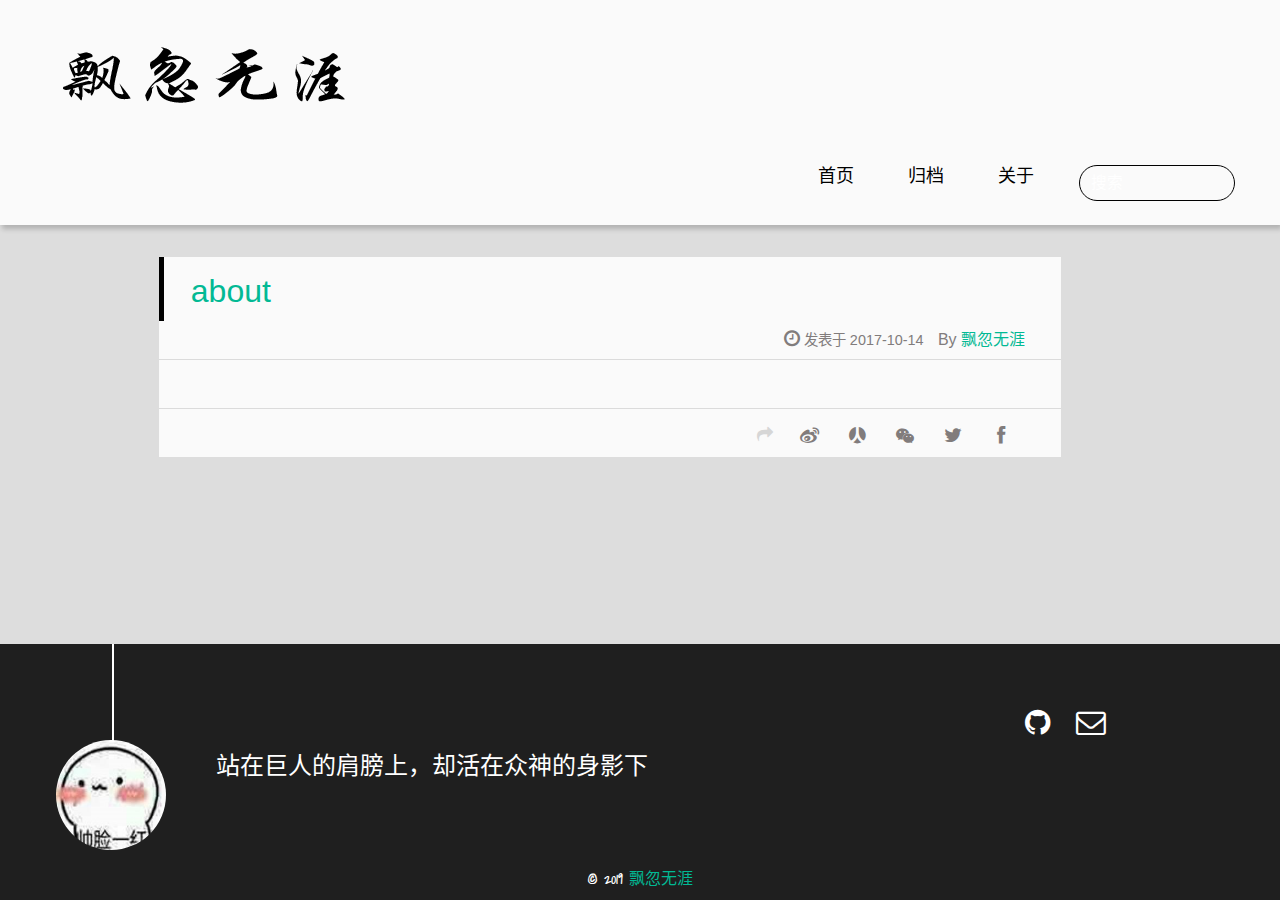
==== commit da3a7dc0: "Site updated: 2019-03-07 21:10:54" ====
--- a/about/index.html
+++ b/about/index.html
@@ -17,7 +17,7 @@
 <meta property="og:url" content="http://yoursite.com/about/index.html">
 <meta property="og:site_name" content="飘忽无涯">
 <meta property="og:locale" content="zh-CN">
-<meta property="og:updated_time" content="2017-10-15T15:30:48.104Z">
+<meta property="og:updated_time" content="2017-10-17T14:56:26.772Z">
 <meta name="twitter:card" content="summary">
 <meta name="twitter:title" content="about">
 
@@ -154,7 +154,7 @@
 		
 
 		<p class="copyright">
-		 © 2017
+		 © 2019
 		
 		<a href="/about" target="_blank" title="飘忽无涯">飘忽无涯</a>
 		
--- a/css/style.css
+++ b/css/style.css
@@ -392,7 +392,7 @@
   width: 100%;
   -webkit-box-shadow: 2px 4px 5px rgba(3,3,3,0.2);
   box-shadow: 2px 4px 5px rgba(3,3,3,0.2);
-  background: url("../") center #fff;
+  background: url("../") center #fafafa;
   color: #000;
   padding: 1em 0 0.8em;
 }
@@ -413,7 +413,6 @@
   }
 }
 body >header a {
-  display: block;
   color: #000;
 }
 #imglogo {
@@ -642,7 +641,7 @@
   border-left: 0.5em solid #000;
 }
 #main section.post a h1 {
-  color: #2ca6cb;
+  color: #02b994;
   line-height: 2;
 }
 #main section.post a p {
@@ -721,7 +720,7 @@
   padding: 0.5em 1em;
 }
 #page-nav a {
-  color: #2ca6cb;
+  color: #02b994;
 }
 #page-nav a:hover {
   background: #ccc;
@@ -766,7 +765,7 @@
   font-weight: bold;
 }
 #page-nav .space {
-  color: #2ca6cb;
+  color: #02b994;
 }
 /* page layout */
 @media only screen and (min-width: 1024px) {
@@ -810,11 +809,11 @@
 }
 .archive-title h2 {
   width: 90%;
-  color: #2ca6cb;
+  color: #02b994;
   font-size: 120%;
 }
 .archive-title a {
-  color: #2ca6cb;
+  color: #02b994;
   -webkit-transition: color 0.5s;
   -moz-transition: color 0.5s;
   -o-transition: color 0.5s;
@@ -830,7 +829,7 @@
   transition: color 0.5s;
 }
 .current {
-  color: #ea6753 !important;
+  color: #02b9b1 !important;
 }
 @media only screen and (min-width: 768px) {
   .archive-part {
@@ -881,13 +880,13 @@
 .page a,
 .link a,
 .photo a {
-  color: #2ca6cb;
+  color: #02b994;
 }
 .post a:hover,
 .page a:hover,
 .link a:hover,
 .photo a:hover {
-  color: #ea6753;
+  color: #02b9b1;
 }
 @media only screen and (min-width: 768px) {
   article header.article-info {
@@ -1590,7 +1589,7 @@
   color: #000;
 }
 .closeaside a:hover {
-  color: #2ca6cb;
+  color: #02b994;
 }
 .closeaside a::before {
   font-family: "FontAwesome";
@@ -1621,12 +1620,12 @@
 }
 .asidetitle {
   font-size: 1.1em;
-  color: #2ca6cb;
+  color: #02b994;
   padding: 0 0 0.3125em 0;
   border-bottom: 0.1875em solid #ccc;
 }
 .asidetitle a {
-  color: #2ca6cb;
+  color: #02b994;
 }
 .asidetitle a:hover {
   color: #000;
@@ -2032,7 +2031,7 @@
   }
 }
 .social-font a:hover:before {
-  color: #2ca6cb;
+  color: #02b994;
 }
 .icon-weibo:before,
 .icon-github:before,
@@ -2096,7 +2095,7 @@
   }
 }
 .copyright a {
-  color: #2ca6cb;
+  color: #02b994;
 }
 .copyright a:hover {
   color: #2ca6cb;
@@ -2244,7 +2243,7 @@
   margin-top: 1em;
 }
 .article-content .gist .gist-file .gist-meta a {
-  color: #2ca6cb;
+  color: #02b994;
   font-weight: normal;
 }
 .article-content .gist .gist-file .gist-meta a:hover {
